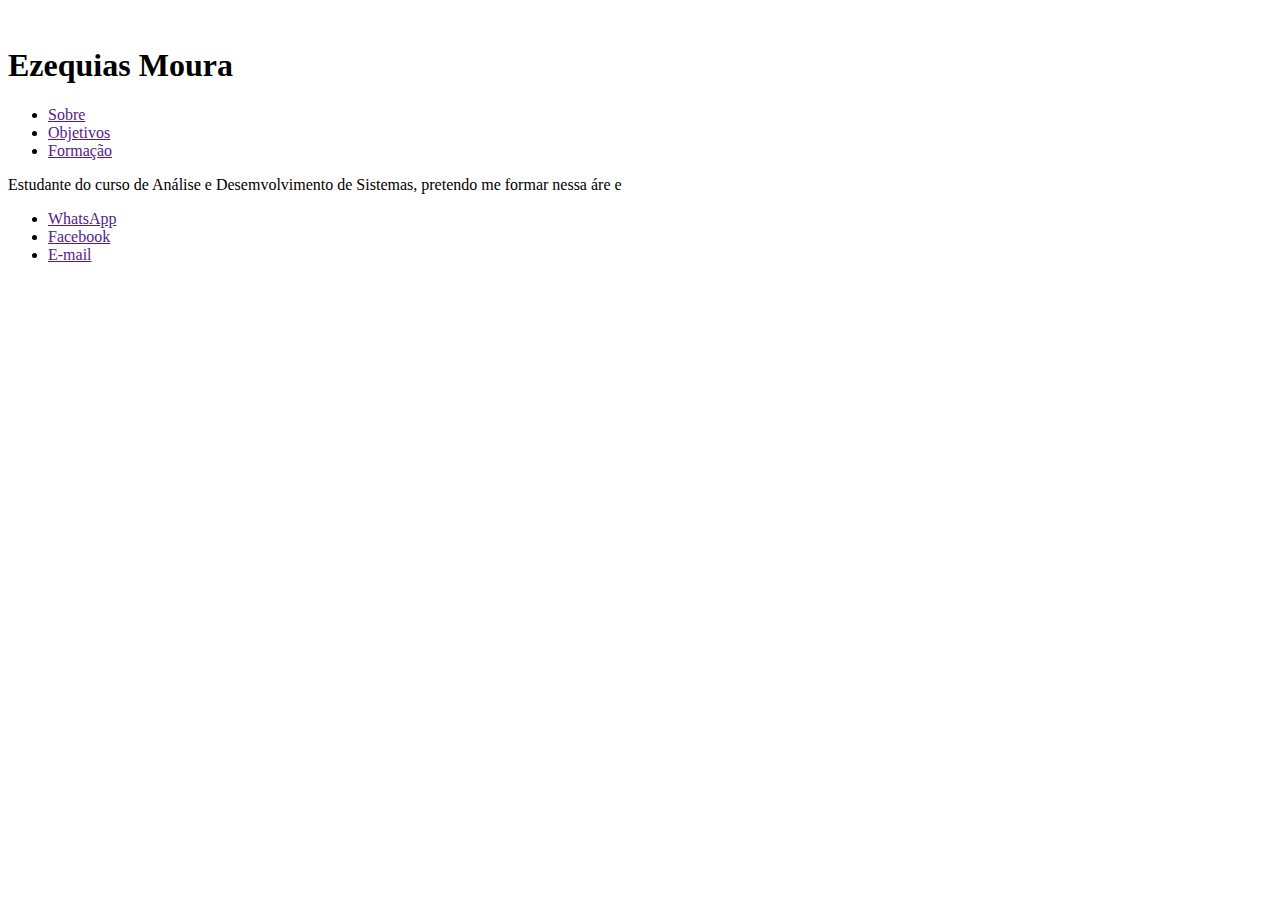
==== index.html @ 196227fd "first commit" ====
<!DOCTYPE html>
<html lang="en">
<head>
    <meta charset="UTF-8">
    <meta name="viewport" content="width=device-width, initial-scale=1.0">
    <meta http-equiv="X-UA-Compatible" content="ie=edge">
    <title>pessoal page</title>
    <link rel="stylesheet" href="estilo.css">
</head>
<body>
    <header>
        <img src="" alt="">
        <h1>Ezequias Moura</h1>
        <nav>
            <ul>
                <li><a href="">Sobre</a></li>
                <li><a href="">Objetivos</a></li>
                <li><a href="">Formação</a></li>
            </ul>
        </nav>
    </header>
    <main>
        <p>Estudante do curso de Análise e Desemvolvimento de Sistemas,
            pretendo me formar nessa áre e  </p>
    </main>
    <footer>
        <ul>
            <li><a href="">WhatsApp</a></li>
            <li><a href="">Facebook</a></li>
            <li><a href="">E-mail</a></li>
        </ul>
    </footer>
    
</body>
</html>
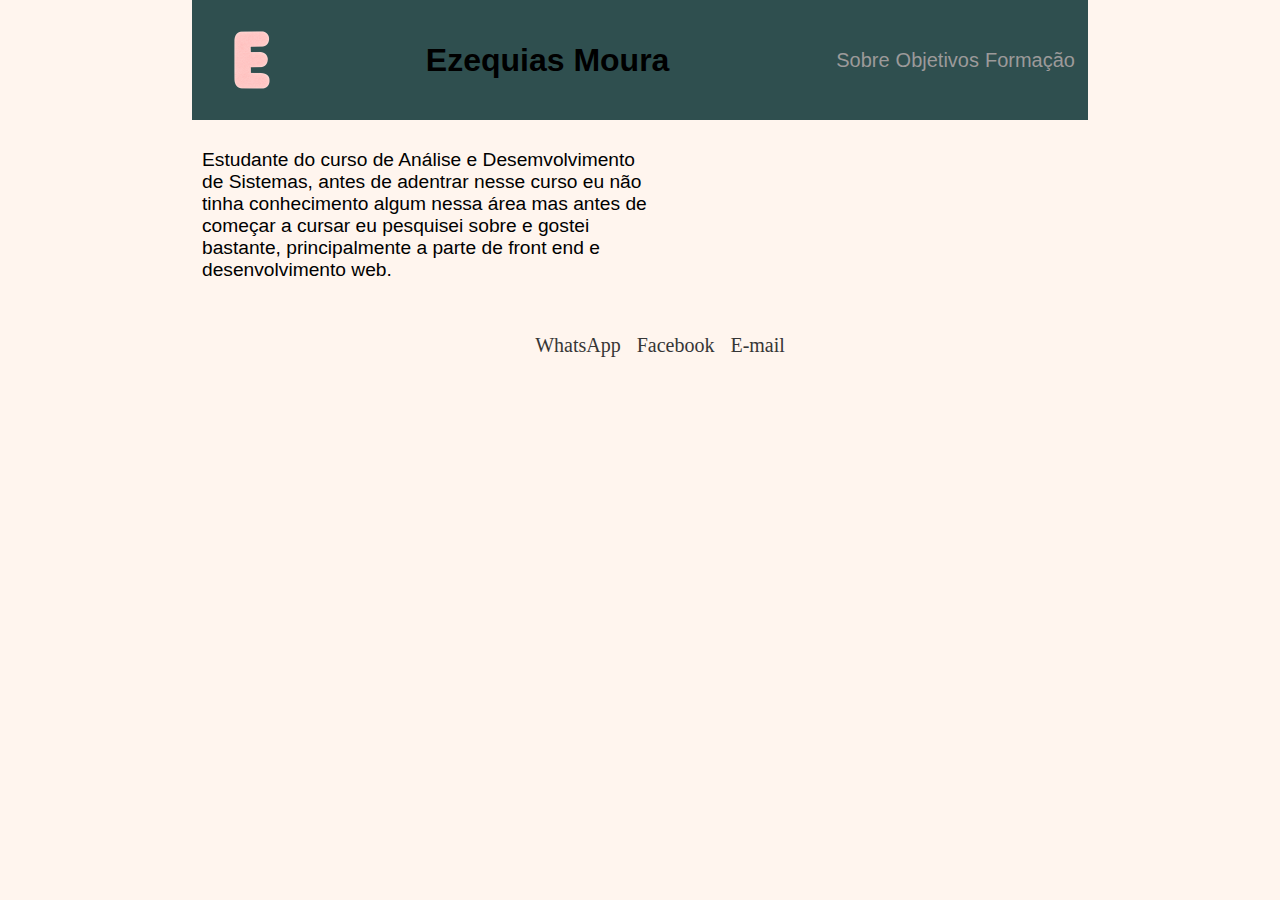
==== commit fe5e83ff: "alteração" ====
--- a/index.html
+++ b/index.html
@@ -4,24 +4,26 @@
     <meta charset="UTF-8">
     <meta name="viewport" content="width=device-width, initial-scale=1.0">
     <meta http-equiv="X-UA-Compatible" content="ie=edge">
-    <title>pessoal page</title>
+    <title>Ezequias</title>
     <link rel="stylesheet" href="estilo.css">
 </head>
 <body>
     <header>
-        <img src="" alt="">
+        <img src="letra-e-rosa-claro-5cm_1510.png" alt="letra E">
         <h1>Ezequias Moura</h1>
         <nav>
             <ul>
-                <li><a href="">Sobre</a></li>
-                <li><a href="">Objetivos</a></li>
-                <li><a href="">Formação</a></li>
+                <li><a href="index.html">Sobre</a></li>
+                <li><a href="objetivos.html">Objetivos</a></li>
+                <li><a href="formacao.html">Formação</a></li>
             </ul>
         </nav>
     </header>
     <main>
         <p>Estudante do curso de Análise e Desemvolvimento de Sistemas,
-            pretendo me formar nessa áre e  </p>
+            antes de adentrar nesse curso eu não tinha conhecimento algum
+        nessa área mas antes de começar a cursar eu pesquisei sobre e gostei 
+        bastante, principalmente a parte de front end e desenvolvimento web.  </p>
     </main>
     <footer>
         <ul>
@@ -30,6 +32,6 @@
             <li><a href="">E-mail</a></li>
         </ul>
     </footer>
-    
+
 </body>
 </html>--- a/estilo.css
+++ b/estilo.css
@@ -0,0 +1,67 @@
+body{
+    font-family: Arial, Helvetica, sans-serif;
+    width: 70%;
+    margin: auto;
+    background-color: #FFF5EE;
+}
+div main{
+    width: 60%;
+}
+div aside{
+    width: 30%;
+}
+a:link, a:visited{
+    font-size: 20px;
+    text-decoration: none;
+}
+a:hover{
+    text-decoration: underline;
+}
+header img{
+    width: 100px;
+    border-radius: 50%;
+}
+header{
+    display: flex;
+    justify-content: space-between;
+    align-items: center;
+    background-color: #2F4F4F;
+
+}
+header nav ul{
+    display: flex;
+    list-style: none;
+}
+footer{
+    display: flex;
+    align-items: flex-end;
+    justify-content: center;
+}
+header nav ul li{
+    margin:3px;
+}
+header nav ul li a{
+    color: rgb(156, 154, 154);
+}
+
+header, main{
+    padding: 10px;
+}
+main{
+    font-size: larger;
+}
+footer ul{
+    display: flex;
+    list-style: none;
+    
+}
+footer ul li{
+    margin: 8px;
+}
+main{
+    width: 50%;
+}
+footer ul li a{
+    font-family: 'Times New Roman', Times, serif;
+    color: #363636;
+}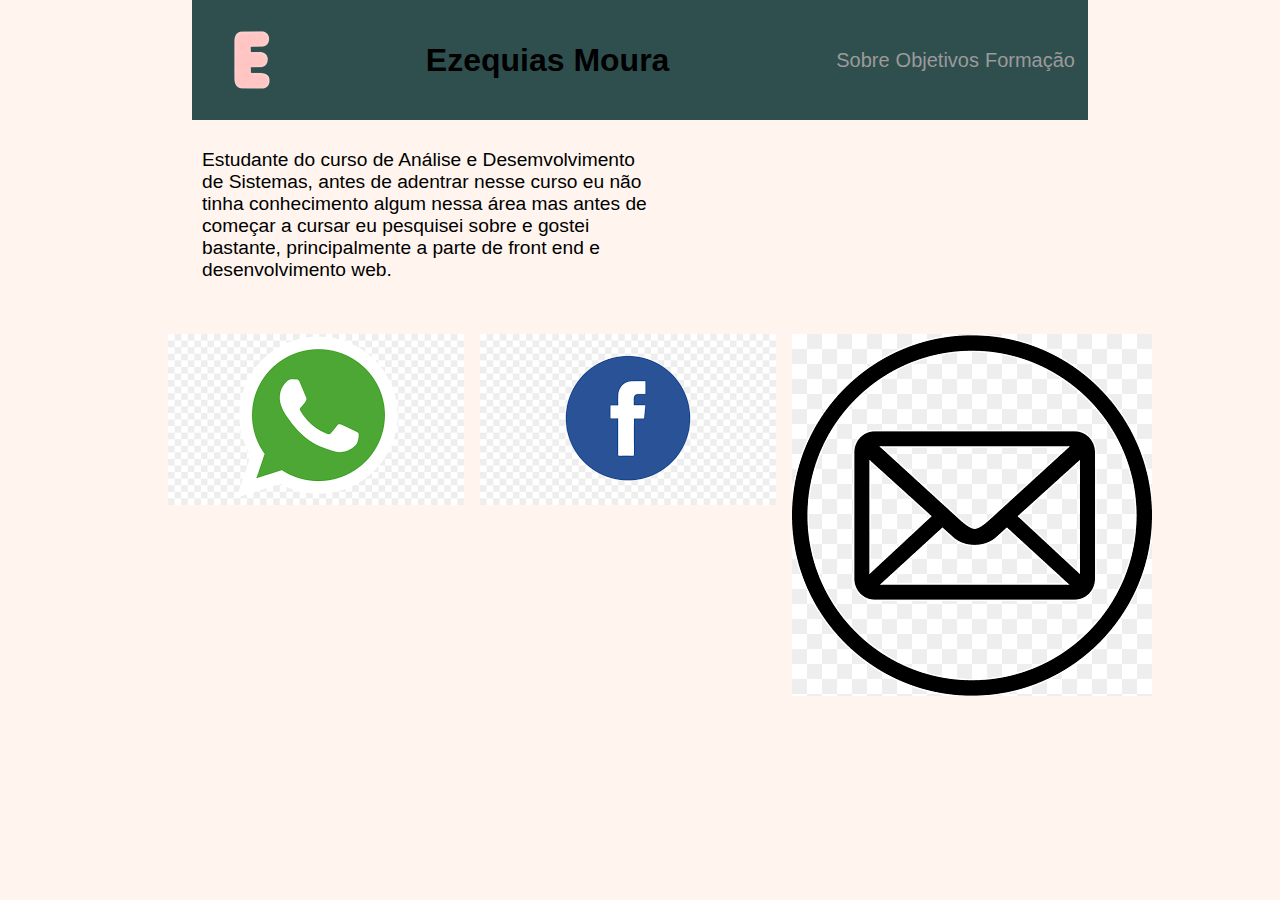
==== commit 35d4d3d2: "logos" ====
--- a/index.html
+++ b/index.html
@@ -27,9 +27,9 @@
     </main>
     <footer>
         <ul>
-            <li><a href="">WhatsApp</a></li>
-            <li><a href="">Facebook</a></li>
-            <li><a href="">E-mail</a></li>
+            <li><a href="https://api.whatsapp.com/send?phone=5589994402153&text=Ol%C3%A1!"><img src="whatsApp.png" alt="whatsApp logo"></a></li>
+            <li><a href="https://pt-br.facebook.com/esequias.moura.7"><img src="facebook.png" alt="facebook logo"></a></li>
+            <li><a href="mailto:ezequiasmoura8@gmail.com"><img src="email.png" alt="email logo"></a></li>
         </ul>
     </footer>
 
